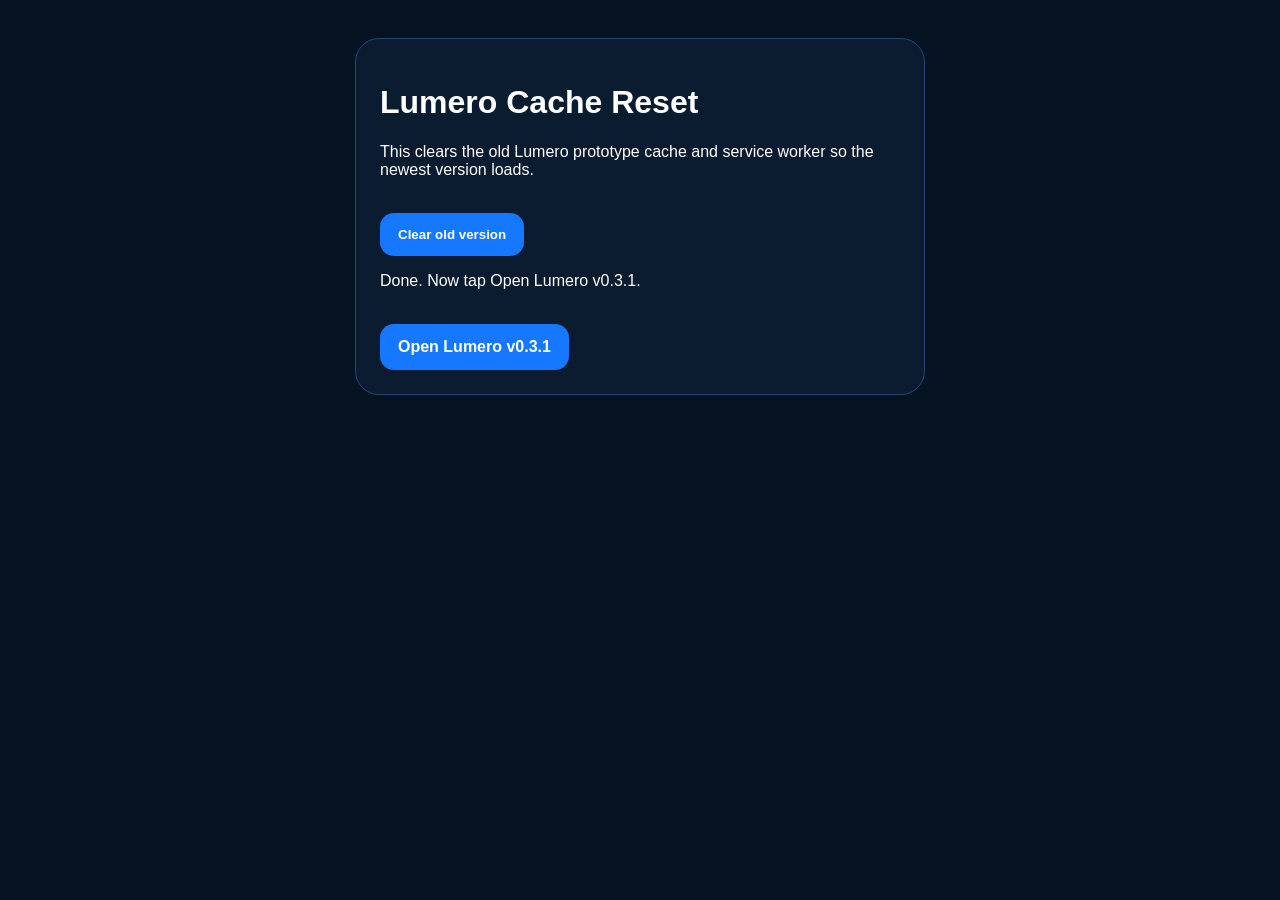
==== reset.html @ bbf6d129 "Add files via upload" ====
<!doctype html><html><head><meta charset="utf-8"><meta name="viewport" content="width=device-width,initial-scale=1"><title>Lumero Reset</title><style>body{font-family:-apple-system,BlinkMacSystemFont,Segoe UI,sans-serif;background:#061322;color:#fff;padding:30px}button,a{background:#1678ff;color:#fff;padding:14px 18px;border-radius:14px;border:0;text-decoration:none;font-weight:800;display:inline-block;margin-top:18px}.box{max-width:520px;margin:0 auto;background:#0b1c31;border:1px solid #24466f;border-radius:24px;padding:24px}</style></head><body><div class="box"><h1>Lumero Cache Reset</h1><p>This clears the old Lumero prototype cache and service worker so the newest version loads.</p><button id="reset">Clear old version</button><p id="status"></p><a href="index.html?v=0.3.1">Open Lumero v0.3.1</a></div><script>async function clearAll(){document.getElementById('status').textContent='Clearing…'; if('serviceWorker' in navigator){const regs=await navigator.serviceWorker.getRegistrations(); await Promise.all(regs.map(r=>r.unregister()));} if('caches' in window){const keys=await caches.keys(); await Promise.all(keys.map(k=>caches.delete(k)));} localStorage.setItem('lumero_cache_reset','0.3.1'); document.getElementById('status').textContent='Done. Now tap Open Lumero v0.3.1.';} document.getElementById('reset').onclick=clearAll; clearAll();</script></body></html>
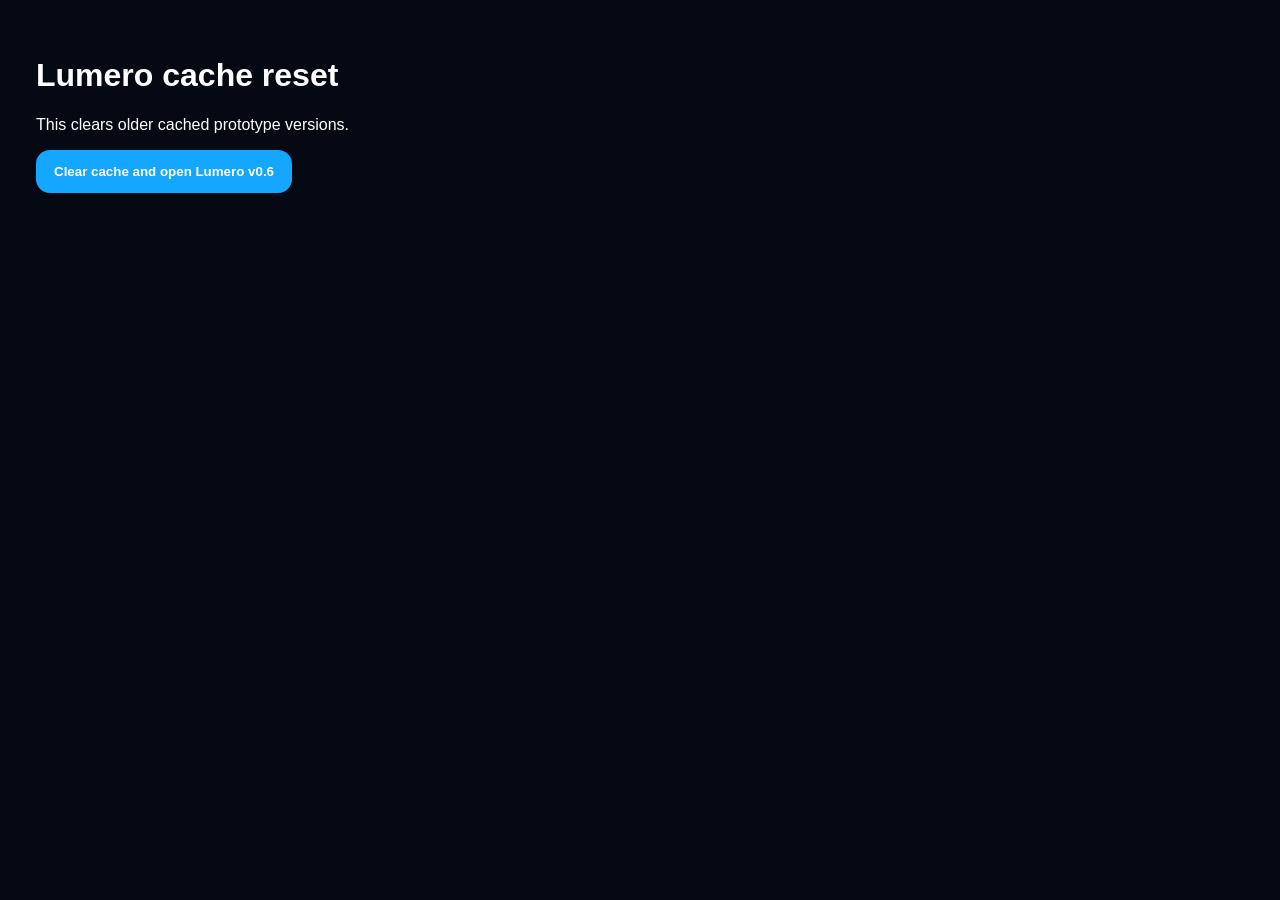
==== commit 96ad56fc: "Add files via upload" ====
--- a/reset.html
+++ b/reset.html
@@ -1 +1,10 @@
-<!doctype html><html><head><meta charset="utf-8"><meta name="viewport" content="width=device-width,initial-scale=1"><title>Lumero Reset</title><style>body{font-family:-apple-system,BlinkMacSystemFont,Segoe UI,sans-serif;background:#061322;color:#fff;padding:30px}button,a{background:#1678ff;color:#fff;padding:14px 18px;border-radius:14px;border:0;text-decoration:none;font-weight:800;display:inline-block;margin-top:18px}.box{max-width:520px;margin:0 auto;background:#0b1c31;border:1px solid #24466f;border-radius:24px;padding:24px}</style></head><body><div class="box"><h1>Lumero Cache Reset</h1><p>This clears the old Lumero prototype cache and service worker so the newest version loads.</p><button id="reset">Clear old version</button><p id="status"></p><a href="index.html?v=0.3.1">Open Lumero v0.3.1</a></div><script>async function clearAll(){document.getElementById('status').textContent='Clearing…'; if('serviceWorker' in navigator){const regs=await navigator.serviceWorker.getRegistrations(); await Promise.all(regs.map(r=>r.unregister()));} if('caches' in window){const keys=await caches.keys(); await Promise.all(keys.map(k=>caches.delete(k)));} localStorage.setItem('lumero_cache_reset','0.3.1'); document.getElementById('status').textContent='Done. Now tap Open Lumero v0.3.1.';} document.getElementById('reset').onclick=clearAll; clearAll();</script></body></html>+<!doctype html><html><head><meta charset="utf-8"><meta name="viewport" content="width=device-width,initial-scale=1">
+<title>Lumero Reset</title><style>body{background:#050914;color:#fff;font-family:-apple-system,BlinkMacSystemFont,Segoe UI,sans-serif;padding:28px}button{background:#15a7ff;color:#fff;border:0;border-radius:14px;padding:14px 18px;font-weight:700}</style></head>
+<body><h1>Lumero cache reset</h1><p>This clears older cached prototype versions.</p><button onclick="reset()">Clear cache and open Lumero v0.6</button>
+<script>
+async function reset(){
+ if('serviceWorker' in navigator){ const regs=await navigator.serviceWorker.getRegistrations(); for(const r of regs){await r.unregister();}}
+ if('caches' in window){ const keys=await caches.keys(); for(const k of keys){await caches.delete(k);}}
+ location.href='index.html?v=0.6';
+}
+</script></body></html>
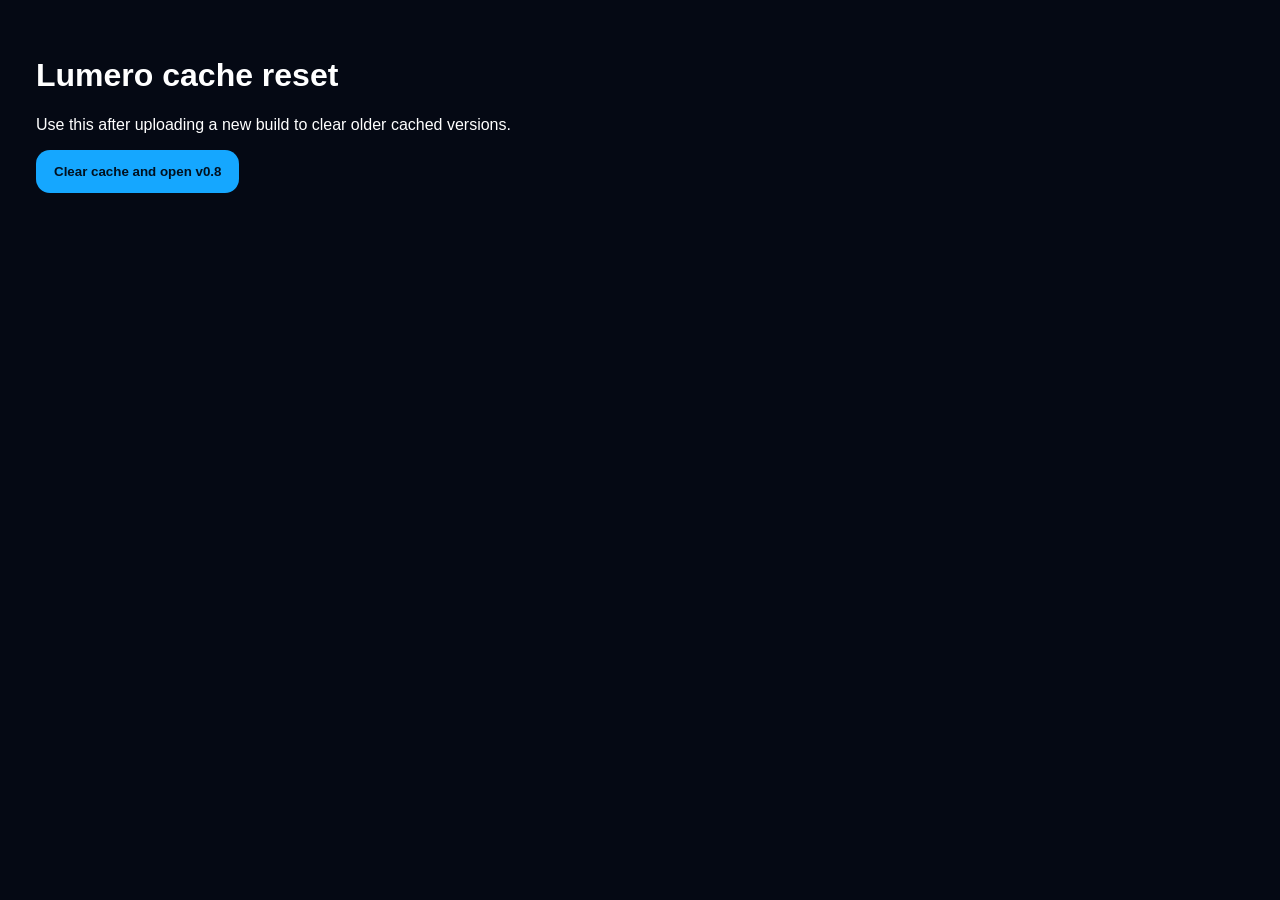
==== commit 013a2405: "Add files via upload" ====
--- a/reset.html
+++ b/reset.html
@@ -1,10 +1,6 @@
 <!doctype html><html><head><meta charset="utf-8"><meta name="viewport" content="width=device-width,initial-scale=1">
-<title>Lumero Reset</title><style>body{background:#050914;color:#fff;font-family:-apple-system,BlinkMacSystemFont,Segoe UI,sans-serif;padding:28px}button{background:#15a7ff;color:#fff;border:0;border-radius:14px;padding:14px 18px;font-weight:700}</style></head>
-<body><h1>Lumero cache reset</h1><p>This clears older cached prototype versions.</p><button onclick="reset()">Clear cache and open Lumero v0.6</button>
+<title>Lumero Reset</title><style>body{background:#050914;color:white;font-family:-apple-system,BlinkMacSystemFont,Segoe UI,sans-serif;padding:28px}button{background:#15a7ff;color:#02111f;border:0;border-radius:14px;padding:14px 18px;font-weight:800}</style></head>
+<body><h1>Lumero cache reset</h1><p>Use this after uploading a new build to clear older cached versions.</p><button onclick="reset()">Clear cache and open v0.8</button>
 <script>
-async function reset(){
- if('serviceWorker' in navigator){ const regs=await navigator.serviceWorker.getRegistrations(); for(const r of regs){await r.unregister();}}
- if('caches' in window){ const keys=await caches.keys(); for(const k of keys){await caches.delete(k);}}
- location.href='index.html?v=0.6';
-}
+async function reset(){if('serviceWorker' in navigator){const regs=await navigator.serviceWorker.getRegistrations();for(const r of regs){await r.unregister();}} if('caches' in window){const keys=await caches.keys();for(const k of keys){await caches.delete(k);}} location.href='index.html?v=0.8';}
 </script></body></html>
